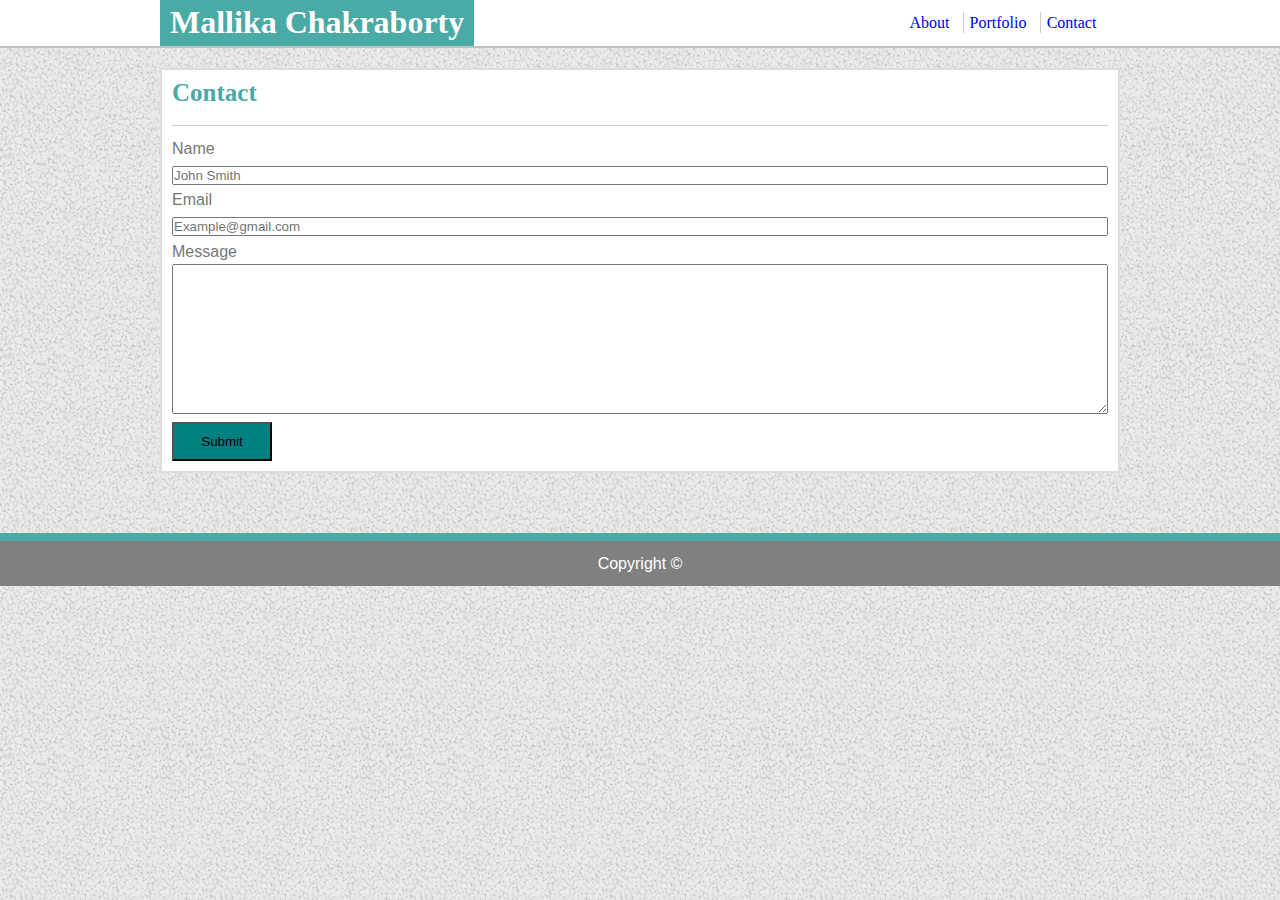
==== contact.html @ 46c73f8f "final files" ====
<!-- Recomemnded Homework: My Portfolio -->

<!DOCTYPE html>
<html lang="en-us">

<head>
    <meta charset="UTF-8">
    <title>contact page</title>
    <link rel="stylesheet" type="text/css" href="assets/css/contact.css" />
</head>

<body>
    <header>
        <div class="container">
            <div id="main-header">
                <h1>Mallika Chakraborty</h1>
            </div>
            <div id="list-style">
                <ul>
                    <li><a href="index.html">About</a></li>
                    <li><a href="portfolio.html">Portfolio</a></li>
                    <li><a href="contact.html">Contact</a></li>
                </ul>
            </div>
        </div>
    </header>
    <section id="main-bio">
        <div id="wrapper">

            <h1 id="style_contact">Contact</h1>
            <form action="" class="submitform">
                <label class="name">Name</label> <br>
                <input type="text" name="Name" placeholder="John Smith"><br>
                <label>Email</label> <br>
                <input type="email" name="Email" placeholder="Example@gmail.com"><br>
                <label>Message</label> <br>
                <textarea name="messages"></textarea><br>
                <input id="submit" type="submit" value="Submit">

            </form>
        </div>
    </section>
    <footer id="footer">
        <p>Copyright &copy; </p>
    </footer>
</body>

</html>
---- assets/css/contact.css ----
/* CSS file for index.html */
/* CSS Reset */
*{
   padding:0; 
   margin:0;
   /* box-sizing property allows us to include the padding and border in an element's total width and height. */
   box-sizing:border-box;
  }
body{
   color:#777777;
   font-family:'Arial', 'Helvetica Neue', Helvetica, sans-serif;
   background:rgb(212, 207, 207);
   font-size:16px;
   line-height:1.6em;
   margin:0;
   background-image: url("../images/gravel.png");
}

header{
   margin:auto;
   font-family: 'Georgia', Times, Times New Roman, serif;
   background-color:#fff;
   border-bottom:2px solid silver;
}

.container{
   margin:auto;
   width:960px;
}

.container::after{content:" " ; display:block; clear:both;}

#main-header {
   background: #4aaaa5;
   color:white;
   text-align:center;
   padding:10px;
   float:left;
}

#list-style 
{
   padding:10px;
   list-style:none;
   float:right;
}

#list-style li{
   display:inline;
}

#list-style a{
  text-decoration:none;
  padding-right:12px;
}

ul li {
   border-right:1px solid #ccc;
   
   padding:.1em;
}
ul li:last-child{
   border:0;
} 

#main-bio
{
   margin:auto;
   margin-top: 20px;
   width:960px;
   background: #ffffff;
   border:2px solid grey;
   border-color:#dddddd;
   overflow:auto;
}
#main-bio::after{content:" " ; display:block; clear:both;}

#style_contact
{  
   padding-bottom:20px;
   font-size:25px;
   font-family: 'Georgia', Times, Times New Roman, serif;
   border-bottom:1px solid #ccc;
   margin-bottom:10px;
   color:#4aaaa5;
}

#footer{
   margin-top:60px;
   border-top:8px solid #4aaaa5;
   padding:10px;
   text-align:center;
   background:grey;
   color:white;
}

#wrapper{
   margin:10px;
}

#submit{
   padding:10px;
   background:teal;
   width: 100px;
}

input, textarea{
   width:100%;
}

textarea{
   height:150px;
}
.name{
   margin-top:50px;
}
#submit:hover{
   color: white; 
}

#list-style  a:hover { 
   color: blue; 
   font-style: italic;
   font-weight:bold;
}
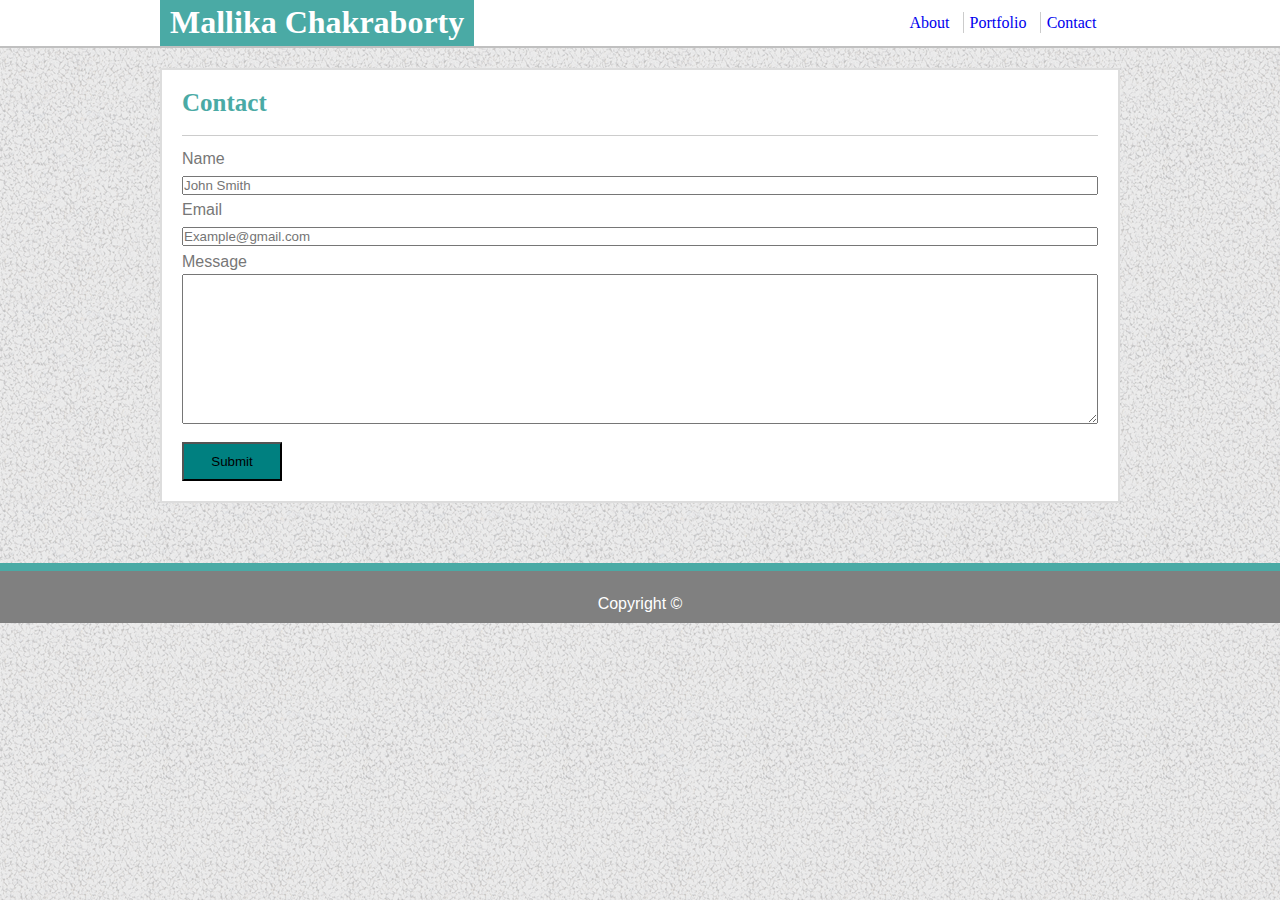
==== commit 8f641c22: "final files : sticky  addedfooter in contact.css" ====
--- a/contact.html
+++ b/contact.html
@@ -10,39 +10,41 @@
 </head>
 
 <body>
-    <header>
-        <div class="container">
-            <div id="main-header">
-                <h1>Mallika Chakraborty</h1>
+    <div class=bodycontainer>
+        <header>
+            <div class="container">
+                <div id="main-header">
+                    <h1>Mallika Chakraborty</h1>
+                </div>
+                <div id="list-style">
+                    <ul>
+                        <li><a href="index.html">About</a></li>
+                        <li><a href="portfolio.html">Portfolio</a></li>
+                        <li><a href="contact.html">Contact</a></li>
+                    </ul>
+                </div>
             </div>
-            <div id="list-style">
-                <ul>
-                    <li><a href="index.html">About</a></li>
-                    <li><a href="portfolio.html">Portfolio</a></li>
-                    <li><a href="contact.html">Contact</a></li>
-                </ul>
+        </header>
+        <section id="main-bio">
+            <div id="wrapper">
+
+                <h1 id="style_contact">Contact</h1>
+                <form action="" class="submitform">
+                    <label class="name">Name</label> <br>
+                    <input type="text" name="Name" placeholder="John Smith"><br>
+                    <label class="name">Email</label> <br>
+                    <input type="email" name="Email" placeholder="Example@gmail.com"><br>
+                    <label class="name">Message</label> <br>
+                    <textarea name="messages"></textarea><br>
+                    <input id="submit" type="submit" value="Submit">
+
+                </form>
             </div>
-        </div>
-    </header>
-    <section id="main-bio">
-        <div id="wrapper">
-
-            <h1 id="style_contact">Contact</h1>
-            <form action="" class="submitform">
-                <label class="name">Name</label> <br>
-                <input type="text" name="Name" placeholder="John Smith"><br>
-                <label>Email</label> <br>
-                <input type="email" name="Email" placeholder="Example@gmail.com"><br>
-                <label>Message</label> <br>
-                <textarea name="messages"></textarea><br>
-                <input id="submit" type="submit" value="Submit">
-
-            </form>
-        </div>
-    </section>
-    <footer id="footer">
-        <p>Copyright &copy; </p>
-    </footer>
+        </section>
+        <footer id="footer">
+            <p>Copyright &copy; </p>
+        </footer>
+    </div>
 </body>
 
 </html>--- a/assets/css/contact.css
+++ b/assets/css/contact.css
@@ -6,6 +6,11 @@
    /* box-sizing property allows us to include the padding and border in an element's total width and height. */
    box-sizing:border-box;
   }
+  /* sticky footer */
+  html, body {
+   height: 100%;
+ }
+
 body{
    color:#777777;
    font-family:'Arial', 'Helvetica Neue', Helvetica, sans-serif;
@@ -14,6 +19,7 @@
    line-height:1.6em;
    margin:0;
    background-image: url("../images/gravel.png");
+  
 }
 
 header{
@@ -72,6 +78,10 @@
    border:2px solid grey;
    border-color:#dddddd;
    overflow:auto;
+   /* sticky footer */
+   /* padding: 20px;
+   padding-bottom: 50px; */
+ 
 }
 #main-bio::after{content:" " ; display:block; clear:both;}
 
@@ -88,18 +98,21 @@
 #footer{
    margin-top:60px;
    border-top:8px solid #4aaaa5;
-   padding:10px;
+   padding:20px;
    text-align:center;
    background:grey;
    color:white;
+   height: 60px;
+   /* margin-top: -10px;  */
 }
 
 #wrapper{
-   margin:10px;
+   margin:20px;
 }
 
 #submit{
    padding:10px;
+   margin-top:10px;
    background:teal;
    width: 100px;
 }
@@ -112,8 +125,14 @@
    height:150px;
 }
 .name{
-   margin-top:50px;
+   /* margin-top:80px; */
 }
+
+/* sticky footer */
+.bodycontainer{
+   min-height: 100%;
+}
+
 #submit:hover{
    color: white; 
 }
